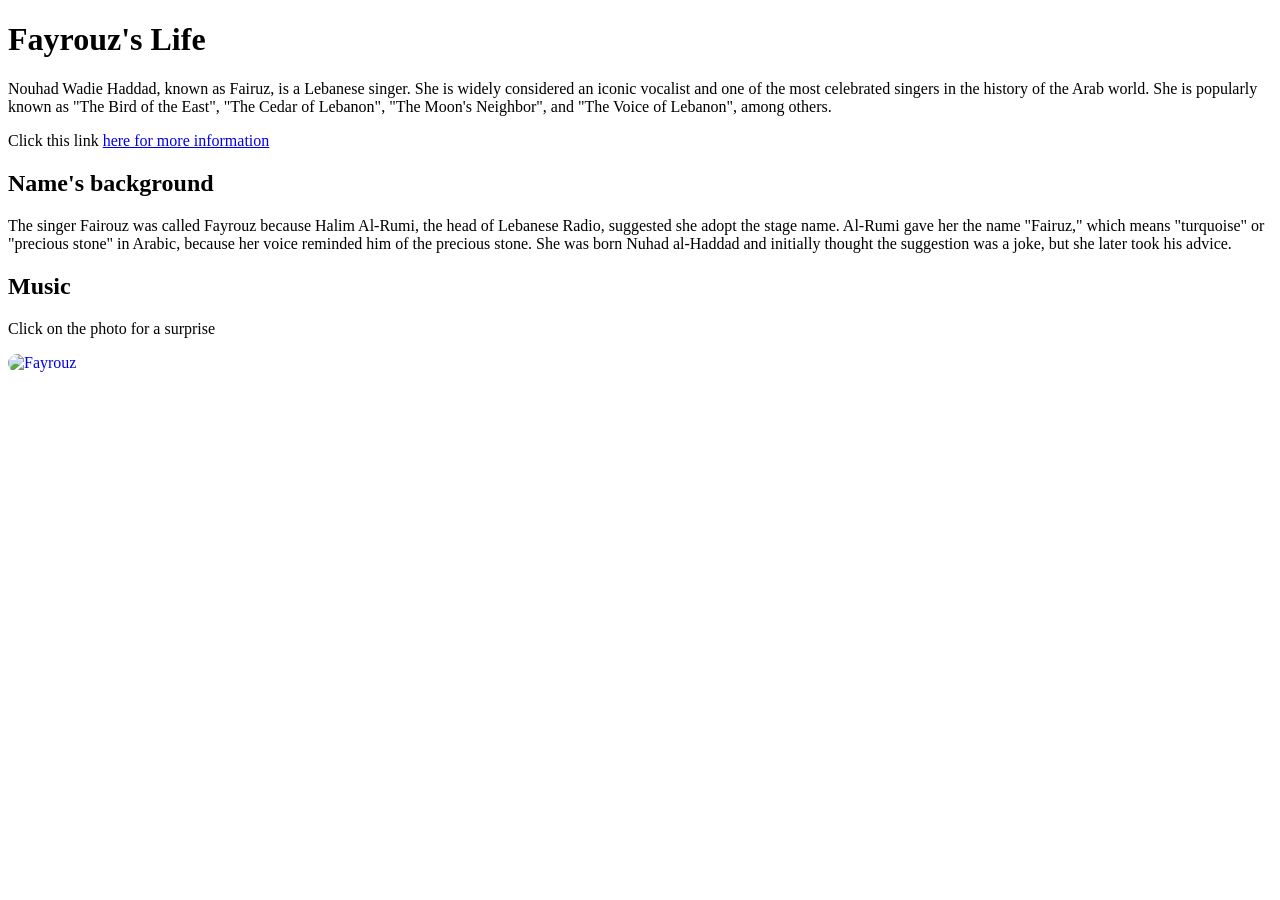
==== fayrouz.html @ 294b5ee5 "Add files via upload" ====
<!DOCTYPE html>
<html>
    <head>
        <title>FayrouzWebPage</title>
    </head>
<body>
    <h1>Fayrouz's Life</h1>
    <p>Nouhad Wadie Haddad, known as Fairuz, is a Lebanese singer. She is widely considered an iconic vocalist and one of the most celebrated singers in the history of the Arab world. She is popularly known as "The Bird of the East", "The Cedar of Lebanon", "The Moon's Neighbor", and "The Voice of Lebanon", among others.</p>
    <p>Click this link <a href="https://en.wikipedia.org/wiki/Fairuz" target="_blank">here for more information</a></p>
    <h2>Name's background</h2>
    <p>The singer Fairouz was called Fayrouz because Halim Al-Rumi, the head of Lebanese Radio, suggested she adopt the stage name. Al-Rumi gave her the name "Fairuz," which means "turquoise" or "precious stone" in Arabic, because her voice reminded him of the precious stone. She was born Nuhad al-Haddad and initially thought the suggestion was a joke, but she later took his advice. </p>
    <h2>Music</h2>
    
    <p>Click on the photo for a surprise</p>
    <a href="https://shorturl.at/0yayZ" target="_blank"><img src="https://shorturl.at/lcphb" alt="Fayrouz"></a>
    <style>
        img {
            width: 150px;
            border-radius: 1000px;
            float:left;
        }
    </style>

</body>
</html>
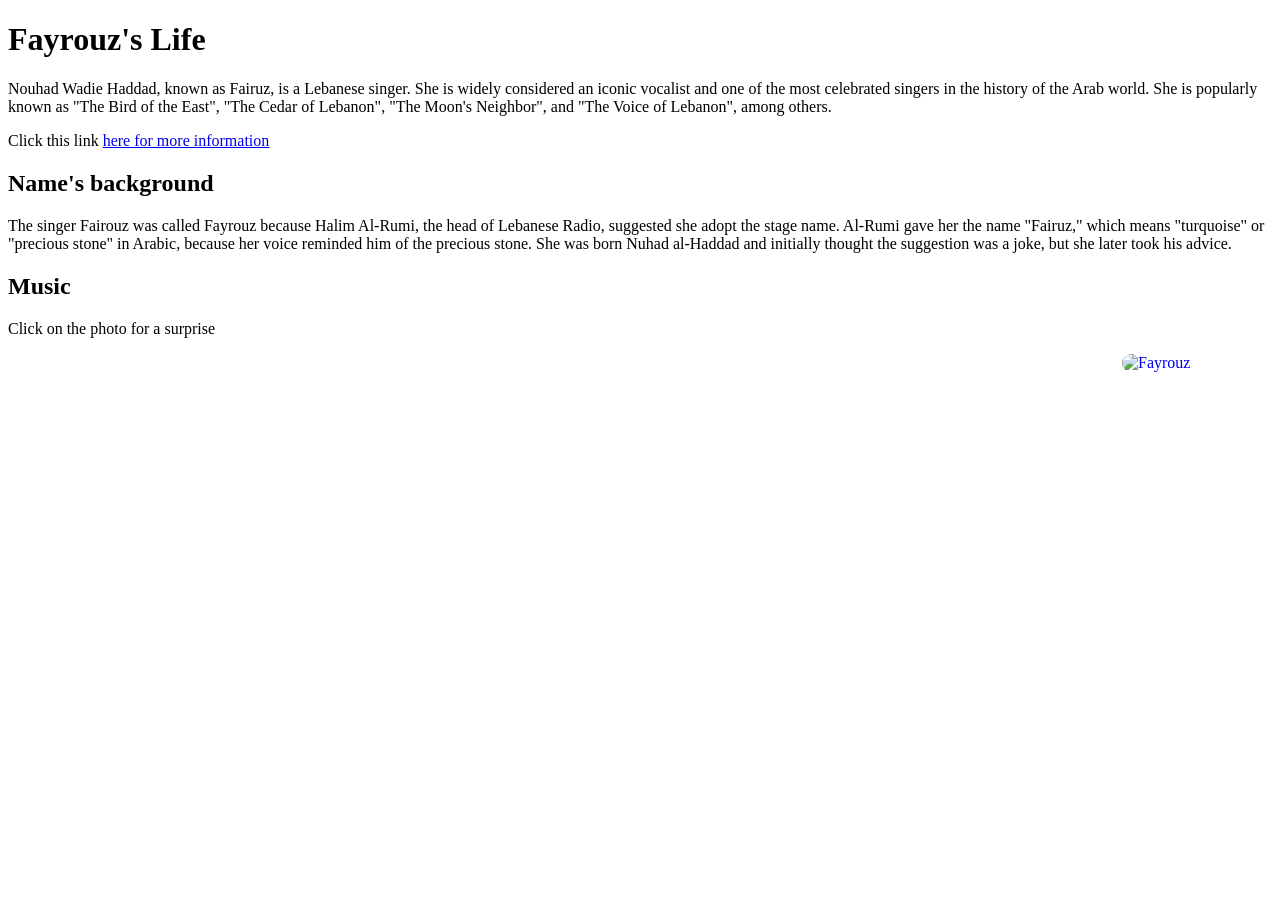
==== commit 3b1cd81b: "Update fayrouz.html" ====
--- a/fayrouz.html
+++ b/fayrouz.html
@@ -17,9 +17,10 @@
         img {
             width: 150px;
             border-radius: 1000px;
-            float:left;
+            float:right;
         }
     </style>
 
 </body>
-</html>+
+</html>
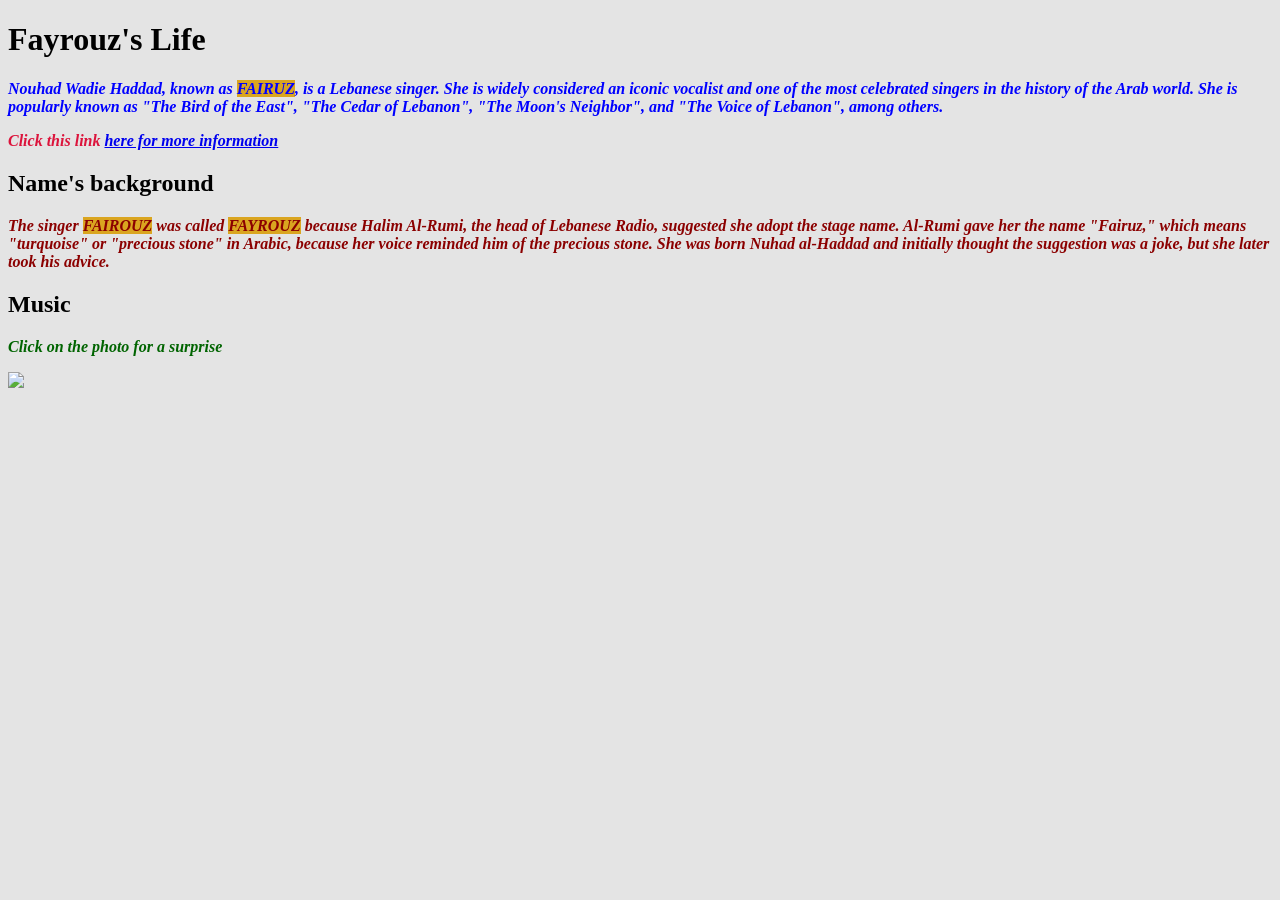
==== commit a71c7dac: "updated commit" ====
--- a/fayrouz.html
+++ b/fayrouz.html
@@ -1,26 +1,21 @@
-<!DOCTYPE html>
-<html>
-    <head>
-        <title>FayrouzWebPage</title>
-    </head>
-<body>
-    <h1>Fayrouz's Life</h1>
-    <p>Nouhad Wadie Haddad, known as Fairuz, is a Lebanese singer. She is widely considered an iconic vocalist and one of the most celebrated singers in the history of the Arab world. She is popularly known as "The Bird of the East", "The Cedar of Lebanon", "The Moon's Neighbor", and "The Voice of Lebanon", among others.</p>
-    <p>Click this link <a href="https://en.wikipedia.org/wiki/Fairuz" target="_blank">here for more information</a></p>
-    <h2>Name's background</h2>
-    <p>The singer Fairouz was called Fayrouz because Halim Al-Rumi, the head of Lebanese Radio, suggested she adopt the stage name. Al-Rumi gave her the name "Fairuz," which means "turquoise" or "precious stone" in Arabic, because her voice reminded him of the precious stone. She was born Nuhad al-Haddad and initially thought the suggestion was a joke, but she later took his advice. </p>
-    <h2>Music</h2>
-    
-    <p>Click on the photo for a surprise</p>
-    <a href="https://shorturl.at/0yayZ" target="_blank"><img src="https://shorturl.at/lcphb" alt="Fayrouz"></a>
-    <style>
-        img {
-            width: 150px;
-            border-radius: 1000px;
-            float:right;
-        }
-    </style>
-
-</body>
-
-</html>
+<!DOCTYPE html>
+<html>
+    <head>
+        <title>FayrouzWebPage</title>
+    <link rel="stylesheet" href="CSS/style.css">
+    
+</head>
+<body>
+    <h1>Fayrouz's Life</h1>
+    <p class="Intro">Nouhad Wadie Haddad, known as <span class="highlight">Fairuz</span>, is a Lebanese singer. She is widely considered an iconic vocalist and one of the most celebrated singers in the history of the Arab world. She is popularly known as "The Bird of the East", "The Cedar of Lebanon", "The Moon's Neighbor", and "The Voice of Lebanon", among others.</p>
+    <p>Click this link <a href="https://en.wikipedia.org/wiki/Fairuz" target="_blank">here for more information</a></p>
+    <h2>Name's background</h2>
+    <p class="Body1">The singer <span class="highlight">Fairouz</span> was called <span class="highlight">Fayrouz</span> because Halim Al-Rumi, the head of Lebanese Radio, suggested she adopt the stage name. Al-Rumi gave her the name "Fairuz," which means "turquoise" or "precious stone" in Arabic, because her voice reminded him of the precious stone. She was born Nuhad al-Haddad and initially thought the suggestion was a joke, but she later took his advice. </p>
+    <h2>Music</h2>
+    
+    <p class="Conclusion">Click on the photo for a surprise</p>
+    <a href="https://shorturl.at/0yayZ" target="_blank"><img src="https://shorturl.at/lcphb"  width: 150px ="Fayrouz"></a>
+
+</body>
+</html>
+
--- a/CSS/style.css
+++ b/CSS/style.css
@@ -0,0 +1,32 @@
+body{
+    background: papayawhip;
+    background-color: hsla(0, 0%, 87%, 0.804);
+}
+p{
+    font-size:medium;
+    font-style: italic;
+    color:crimson;
+    font-weight: bold;
+}
+
+
+.Intro{
+    color: blue;
+}
+
+.Body1{
+    color: darkred;
+}
+
+.Conclusion{
+    color: darkgreen;
+}
+
+h1,h2,h3,h4{
+    color: black;
+}
+
+.highlight{
+    text-transform: uppercase;
+    background-color: goldenrod;
+}
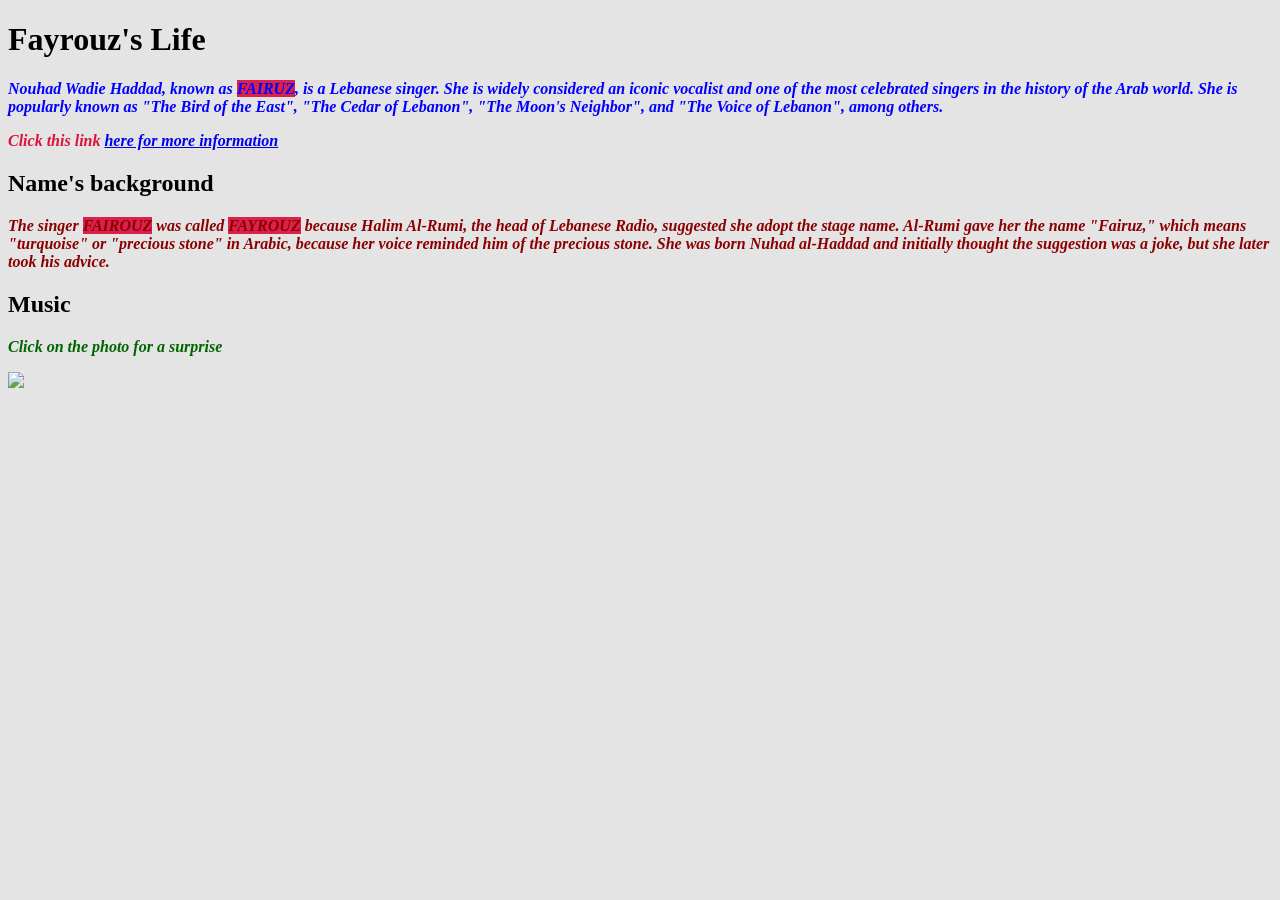
==== commit bea71e09: "final highleted colors commit" ====
--- a/fayrouz.html
+++ b/fayrouz.html
@@ -1,21 +1,20 @@
-<!DOCTYPE html>
-<html>
-    <head>
-        <title>FayrouzWebPage</title>
-    <link rel="stylesheet" href="CSS/style.css">
-    
-</head>
-<body>
-    <h1>Fayrouz's Life</h1>
-    <p class="Intro">Nouhad Wadie Haddad, known as <span class="highlight">Fairuz</span>, is a Lebanese singer. She is widely considered an iconic vocalist and one of the most celebrated singers in the history of the Arab world. She is popularly known as "The Bird of the East", "The Cedar of Lebanon", "The Moon's Neighbor", and "The Voice of Lebanon", among others.</p>
-    <p>Click this link <a href="https://en.wikipedia.org/wiki/Fairuz" target="_blank">here for more information</a></p>
-    <h2>Name's background</h2>
-    <p class="Body1">The singer <span class="highlight">Fairouz</span> was called <span class="highlight">Fayrouz</span> because Halim Al-Rumi, the head of Lebanese Radio, suggested she adopt the stage name. Al-Rumi gave her the name "Fairuz," which means "turquoise" or "precious stone" in Arabic, because her voice reminded him of the precious stone. She was born Nuhad al-Haddad and initially thought the suggestion was a joke, but she later took his advice. </p>
-    <h2>Music</h2>
-    
-    <p class="Conclusion">Click on the photo for a surprise</p>
-    <a href="https://shorturl.at/0yayZ" target="_blank"><img src="https://shorturl.at/lcphb"  width: 150px ="Fayrouz"></a>
-
-</body>
-</html>
-
+<!DOCTYPE html>
+<html>
+    <head>
+        <title>FayrouzWebPage</title>
+    <link rel="stylesheet" href="CSS/style.css">
+    
+</head>
+<body>
+    <h1>Fayrouz's Life</h1>
+    <p class="Intro">Nouhad Wadie Haddad, known as <span class="highlight">Fairuz</span>, is a Lebanese singer. She is widely considered an iconic vocalist and one of the most celebrated singers in the history of the Arab world. She is popularly known as "The Bird of the East", "The Cedar of Lebanon", "The Moon's Neighbor", and "The Voice of Lebanon", among others.</p>
+    <p>Click this link <a href="https://en.wikipedia.org/wiki/Fairuz" target="_blank">here for more information</a></p>
+    <h2>Name's background</h2>
+    <p class="Body1">The singer <span class="highlight">Fairouz</span> was called <span class="highlight">Fayrouz</span> because Halim Al-Rumi, the head of Lebanese Radio, suggested she adopt the stage name. Al-Rumi gave her the name "Fairuz," which means "turquoise" or "precious stone" in Arabic, because her voice reminded him of the precious stone. She was born Nuhad al-Haddad and initially thought the suggestion was a joke, but she later took his advice. </p>
+    <h2>Music</h2>
+    
+    <p class="Conclusion">Click on the photo for a surprise</p>
+    <a href="https://shorturl.at/0yayZ" target="_blank"><img src="https://shorturl.at/lcphb"  width: 150px ="Fayrouz"></a>
+
+</body>
+</html>
--- a/CSS/style.css
+++ b/CSS/style.css
@@ -28,5 +28,9 @@
 
 .highlight{
     text-transform: uppercase;
-    background-color: goldenrod;
-}+    background-color: #da204b;
+    font-weight: bolder;
+}
+
+
+
